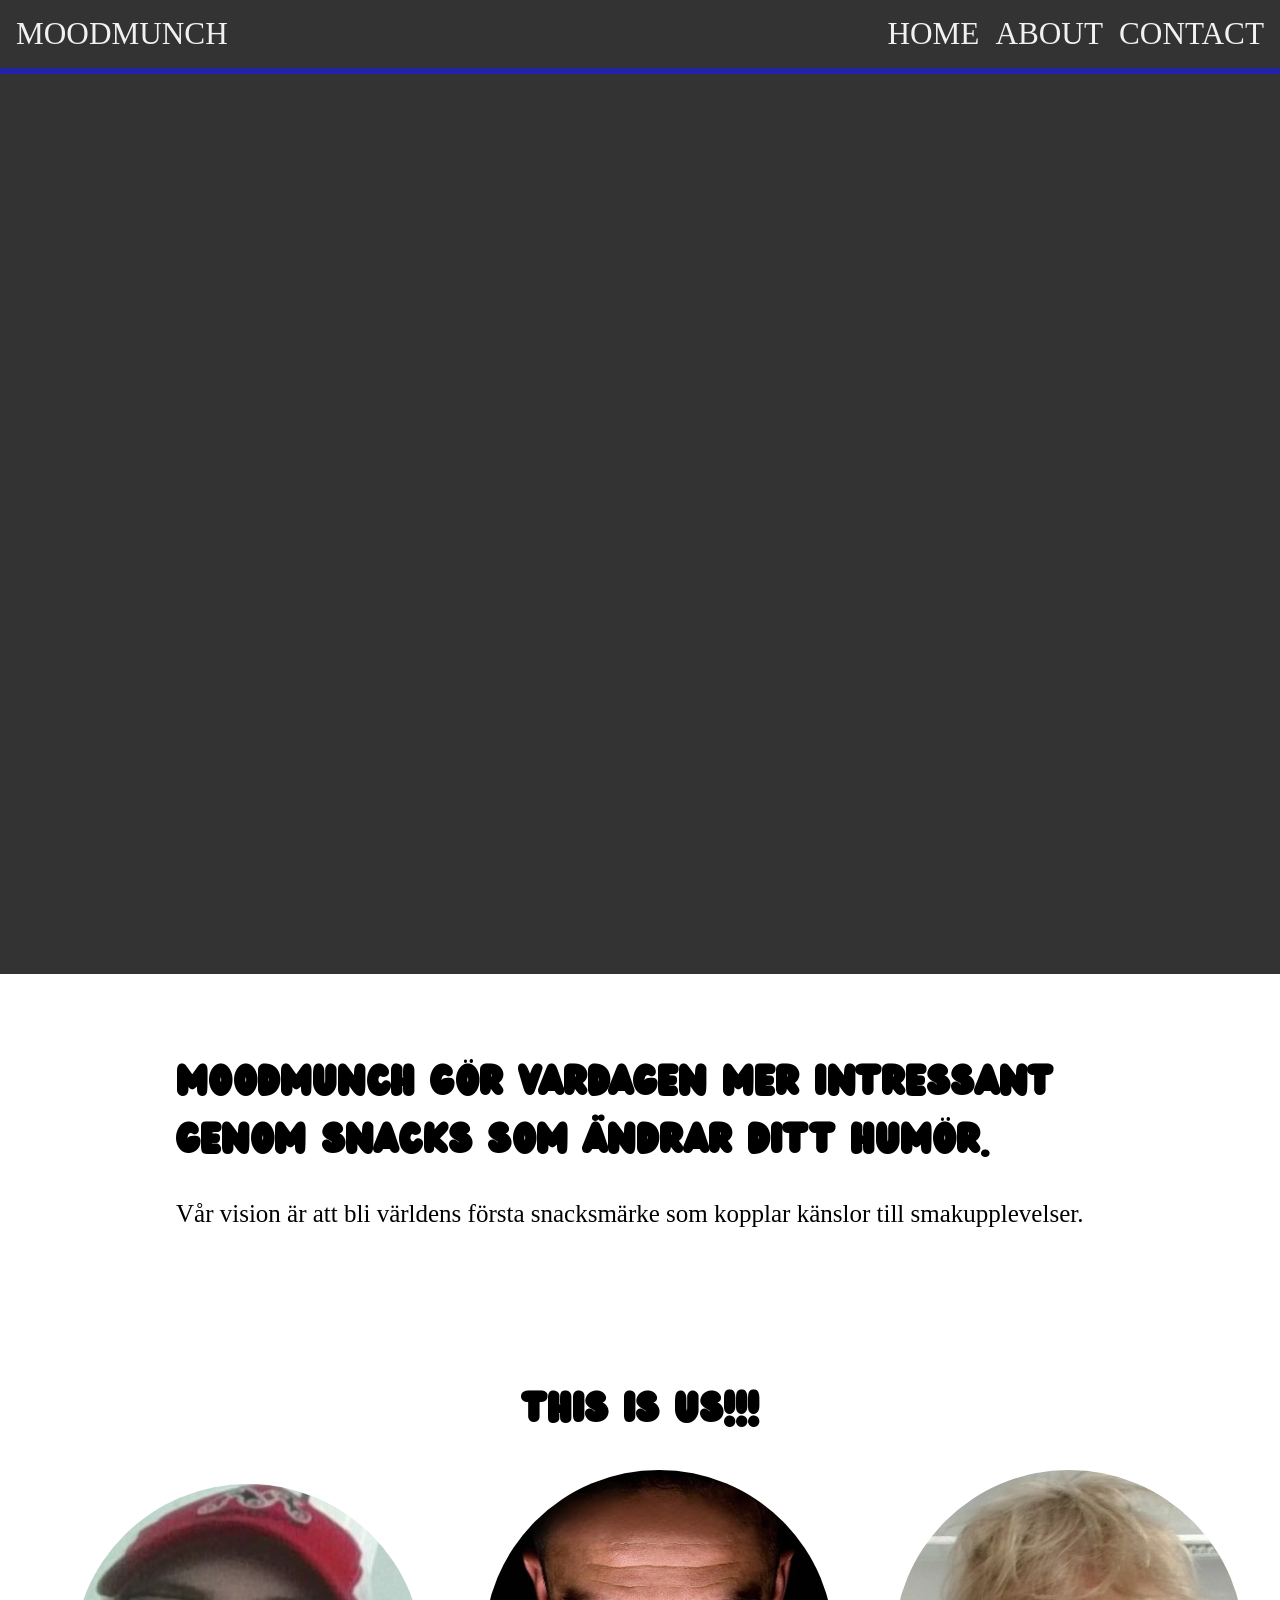
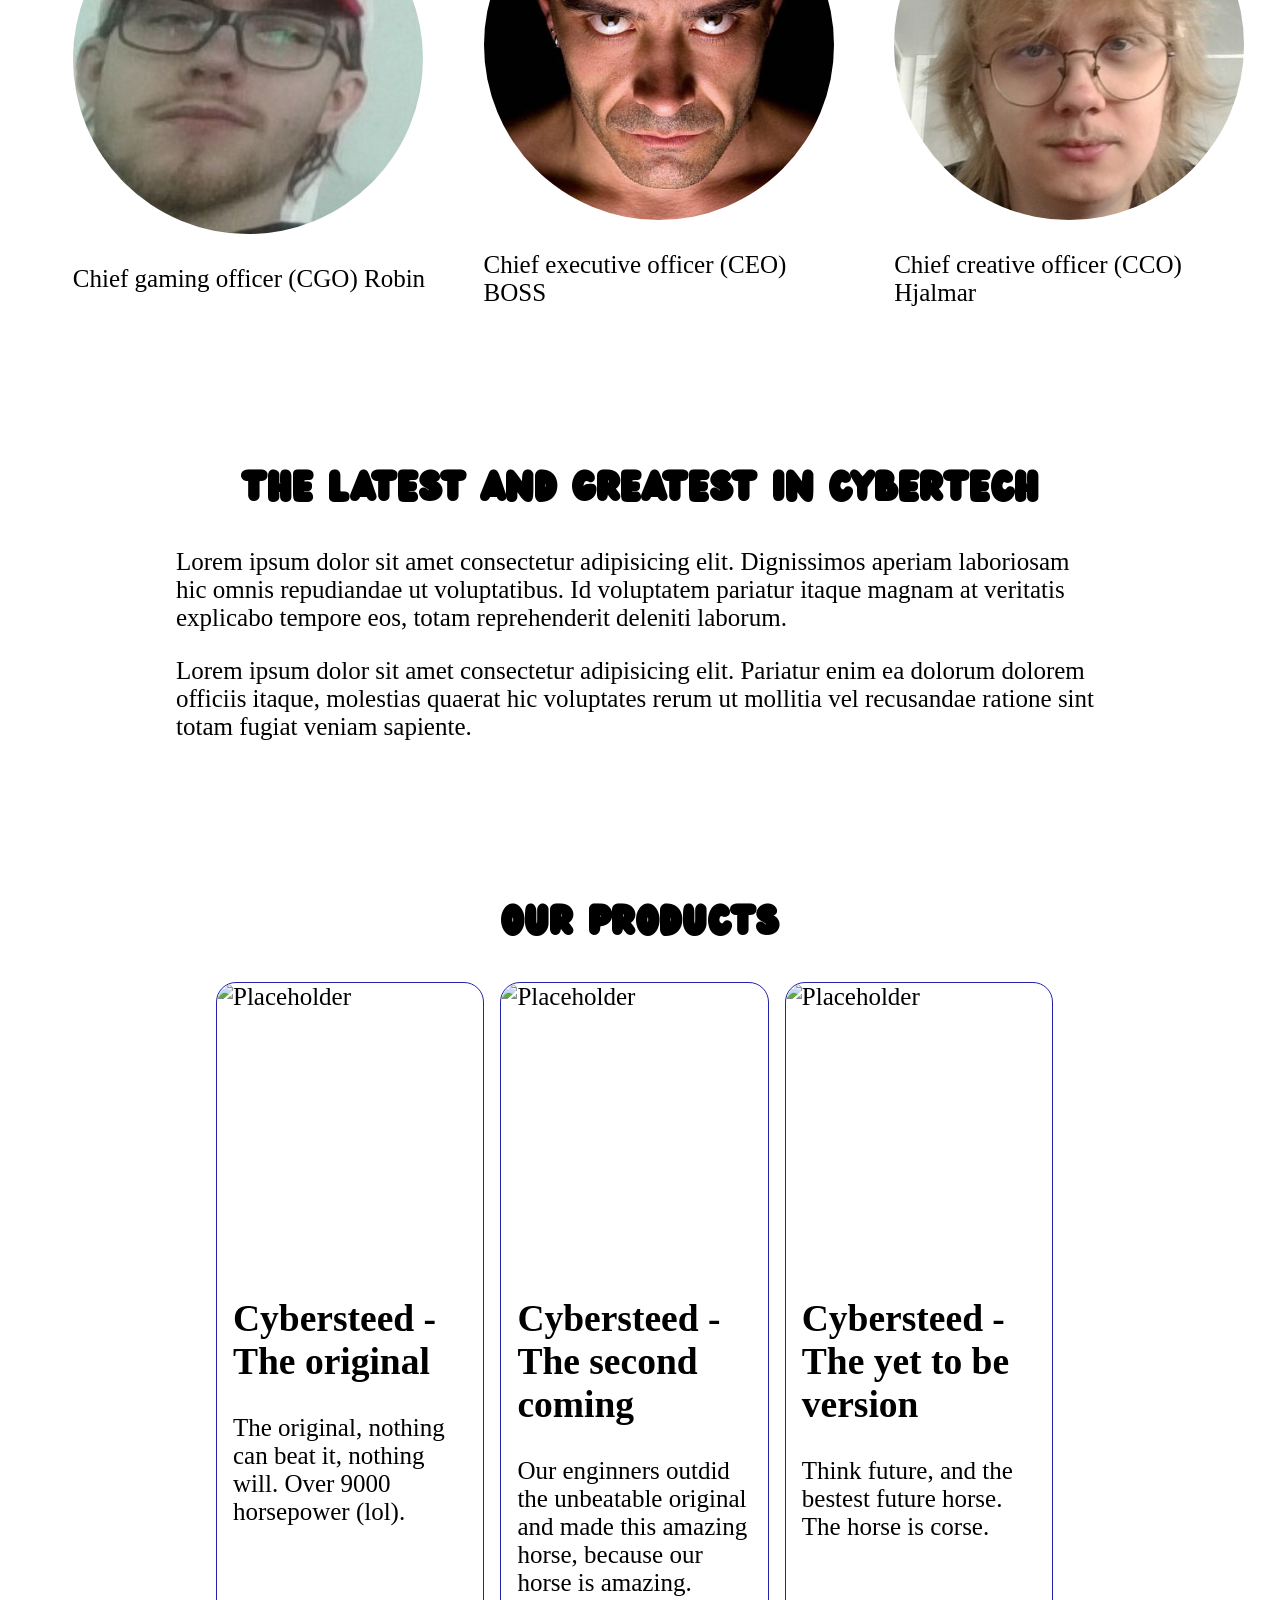
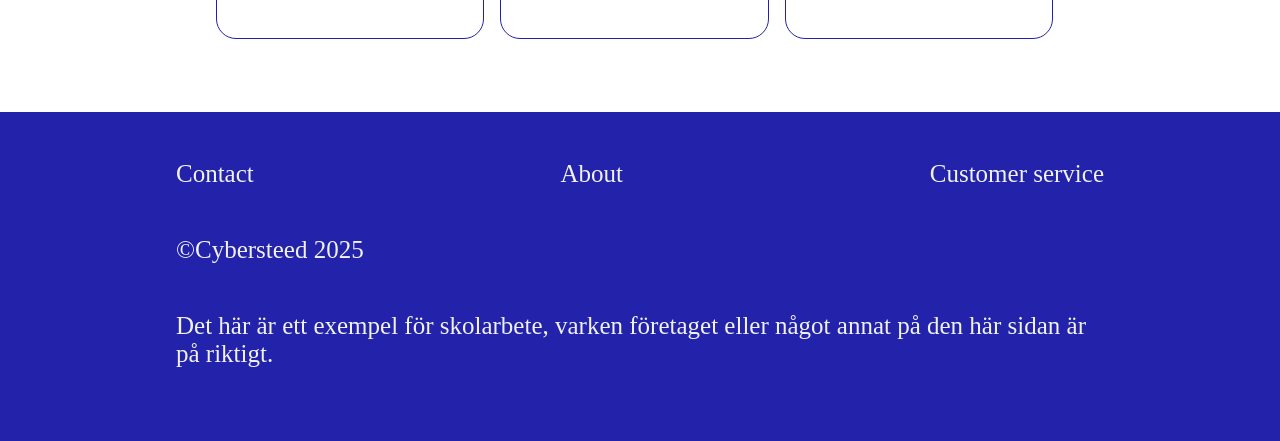
==== docs/index.html @ cdcc36e9 "dibbod" ====
<!DOCTYPE html>
<html lang="en">

<head>
  <meta charset="UTF-8">
  <meta name="viewport" content="width=device-width, initial-scale=1.0">
  <title>Home - Moodmunch</title>
  <link rel="stylesheet" href="style.css">
</head>

<body>
  <header class="site-head">
    <a href="#">Moodmunch</a>
    <nav class="nav">
      <ul class="nav-list">
        <li><a href="#">Home</a></li>
        <li><a href="#">About</a></li>
        <li><a href="#">Contact</a></li>
      </ul>
    </nav>
  </header>
  <!-- nästa lektion, skapa hero -->
  <main>
    <header class="hero">
      <video class="hero-image" src="Promovideo.mp4" autoplay muted loop>
    </header>
    <article class="container region">
      <h1>MoodMunch gör vardagen mer intressant genom snacks som ändrar ditt humör.</h1>
      <p>Vår vision är att bli världens första snacksmärke som kopplar känslor till smakupplevelser.</p>
    </article>
    <!-- testimonials section -->
    <article class="testimonials region container">
      <h1>This is us!!!</h1>
      <ul class="testimonials-list">
        <h1></h1>
        <li>
          <img src="woman.jpg" alt="Happy woman">
          <p>Chief gaming officer (CGO) Robin</p>
        </li>
        <li>
          <img src="horse.jpg" alt="Boss horse">  
          <p>Chief executive officer (CEO) BOSS</p>
        </li>
        <li>
          <img src="dude.jpg" alt="Wee dude">
          <p>Chief creative officer (CCO) Hjalmar</p>
        </li>
      </ul>
    </article>
    <article class="container region">
      <h1>The latest and greatest in Cybertech</h1>
      <p>Lorem ipsum dolor sit amet consectetur adipisicing elit. Dignissimos aperiam laboriosam hic omnis repudiandae ut voluptatibus. Id voluptatem pariatur itaque magnam at veritatis explicabo tempore eos, totam reprehenderit deleniti laborum.</p>
      <p>Lorem ipsum dolor sit amet consectetur adipisicing elit. Pariatur enim ea dolorum dolorem officiis itaque, molestias quaerat hic voluptates rerum ut mollitia vel recusandae ratione sint totam fugiat veniam sapiente.</p>
    </article>
    <article class="container region">
      <h1>Our products</h1>
      <ul class="card-list">
        <li class="card">
          <img src="https://picsum.photos/300/600" alt="Placeholder">
            <div class="card-content">
              <h2>Cybersteed - The original</h2>
              <p>The original, nothing can beat it, nothing will. Over 9000 horsepower (lol).</p>
            </div>
        </li>
        <li class="card">
          <img src="https://picsum.photos/500/300" alt="Placeholder">
            <div class="card-content">
              <h2>Cybersteed - The second coming</h2>
              <p>Our enginners outdid the unbeatable original and made this amazing horse, because our horse is amazing.</p>
            </div>
        </li>
        <li class="card">
          <img src="https://picsum.photos/400" alt="Placeholder">
            <div class="card-content">
              <h2>Cybersteed - The yet to be version</h2>
              <p>Think future, and the bestest future horse. The horse is corse.</p>
            </div>
        </li>
      </ul>
    </article>
  </main>
  <footer class="site-foot region">
    <div class="container">
      <ul>
        <li>Contact</li>
        <li>About</li>
        <li>Customer service</li>
      </ul>
      <p>&copy;Cybersteed 2025</p>
      <p>Det här är ett exempel för skolarbete, varken företaget eller något annat på den här sidan är på riktigt.</p>
    </div>
  </footer>
</body>

</html>
---- docs/style.css ----
@font-face {
  font-family: 'Wedges';
  src: url('Wedges.ttf') format('truetype');
  font-weight: normal;
  font-style: normal;
}


:root {
  --container-width: 58rem;
  --step-1: clamp(1.35rem, 1.2761rem + 0.3696vw, 1.5625rem);
  --step-2: clamp(1.62rem, 1.5041rem + 0.5793vw, 1.9531rem);
  --step-4: clamp(2.3328rem, 2.0827rem + 1.2504vw, 3.0518rem);
  --step-5: clamp(2.7994rem, 2.4462rem + 1.7658vw, 3.8147rem);
  --step-7: clamp(4.0311rem, 3.36rem + 3.3555vw, 5.9605rem);

  --color-dark: #333;
  --color-light: #f1f1f1;
  --color-primary: hsl(240, 67%, 40%);
  --color-secondary: hsl(281, 76%, 58%);
}

/* reset */

html,
body {
  margin: 0;
}
h1 {
  font-family: 'wedges';
  display: flex;
  justify-content: center;
  align-items: center;
}
body{
  font-size: var(--step-1);
}

img {
  max-width: 100%;
}

/* header */

.site-head {
  display: flex;
  flex-wrap: wrap;
  justify-content: space-between;
  align-items: center;

  font-size: var(--step-2);
  text-transform: uppercase;


  color: var(--color-light);
  background-color: var(--color-dark);
  border-bottom: 6px solid var(--color-primary);

  padding: 1rem;
}
.site-head a {
  color: inherit;
  text-decoration: none;
}
.site-head a:hover {
  color: var(--color-secondary);
  text-decoration: underline;
}
.nav-list {
  list-style: none;
  display: flex;
  gap: 1rem;

  padding: 0;
  margin: 0;
}

/* hero */

.hero {
  display: block;
  height: 100vh;
  background-color: var(--color-dark);
  color: var(--color-light);
}
.hero > * {
  height: 100%;
  width: 100%;
}
.hero-content h1 {
  font-size: var(--step-7);
  font-weight: 300;
  text-transform: uppercase;
  color: var(--color-secondary);
}
.hero-content h2 {
  font-size: var(--step-4);
}

.hero-image {
  height: 100%;
  width: 100%;
  object-fit: cover;
  object-position: center;
  display: block;
}

/* main content */
.container {
  width: min(100vw - 3rem, var(--container-width));
  margin-inline: auto;
}
.region {
  padding-top: 3rem;
  padding-bottom: 3rem;
}

/* testimonials */
.testimonials {
  --container-width: 80rem;
}

.testimonials-list {
  display: flex;
  justify-content: center;
  align-items: center;
  list-style: none;
  display: flex;
  flex-wrap: wrap;
  gap: var(--step-4);
  margin: 0;
  padding: 0;
}

.testimonials-list li {
  flex: 1 1 15rem;
  justify-content: center;
}

.testimonials img {
  border-radius: 100%;
  aspect-ratio: 1;
  min-width: 350px;
  max-width: 350px;
}

/* footer */

.site-foot {
  color: var(--color-light);
  background-color: var(--color-primary);
}

.site-foot ul {
  display: flex;
  justify-content: space-between;
  gap: 1rem;
  list-style: none;
  padding: 0;
  margin: 0;
}

.site-foot p {
  margin-top: 3rem;
}

/* cards från genomgången */

.card-list {
  display: flex;
  flex-wrap: wrap;
  gap: 1rem;
}

.card {
  border: 1px solid var(--color-primary);
  border-radius: 20px;

  max-width: 30%;

  display: flex;
  flex-direction: column;

  img {
    max-width: 100%;
    aspect-ratio: 1;
    object-fit: cover;
    object-position: center;

    border-top-left-radius: 20px;
    border-top-right-radius: 20px;
  }
}

.card-content {
  padding: 1rem;
}
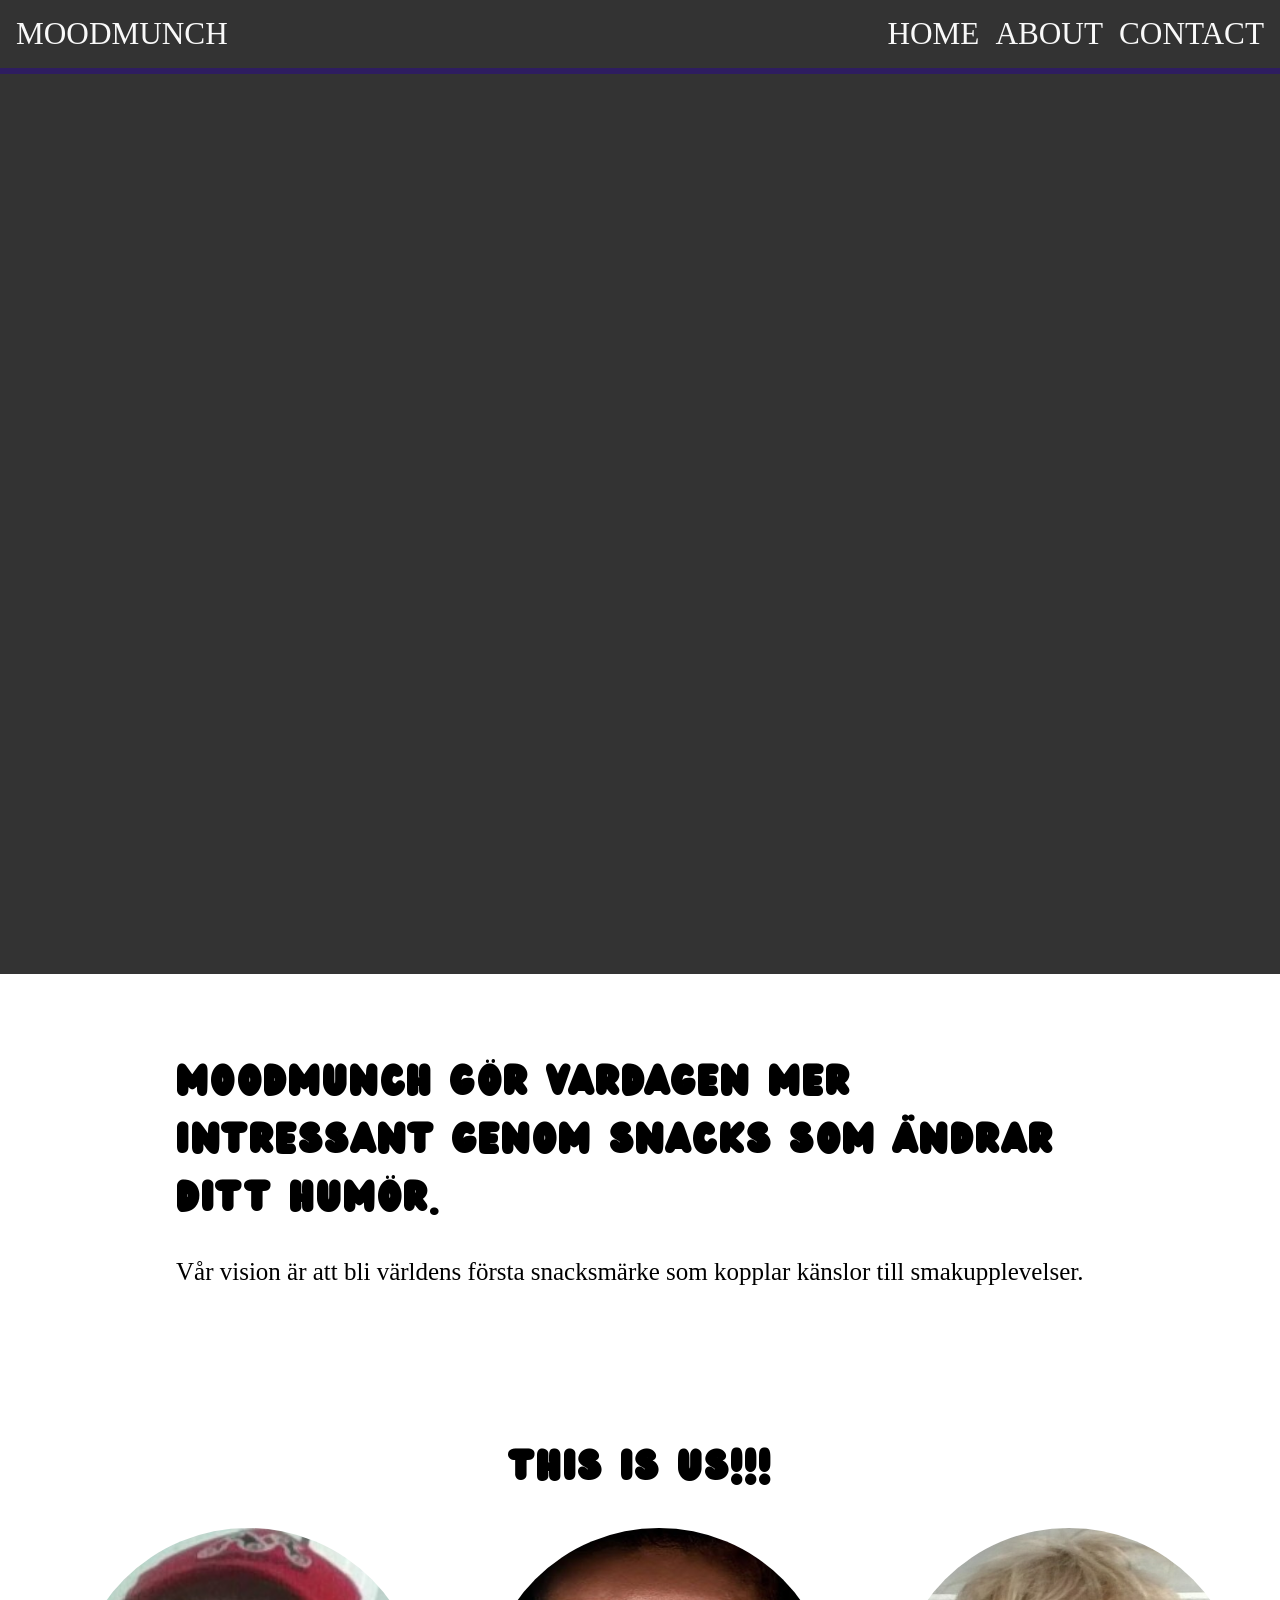
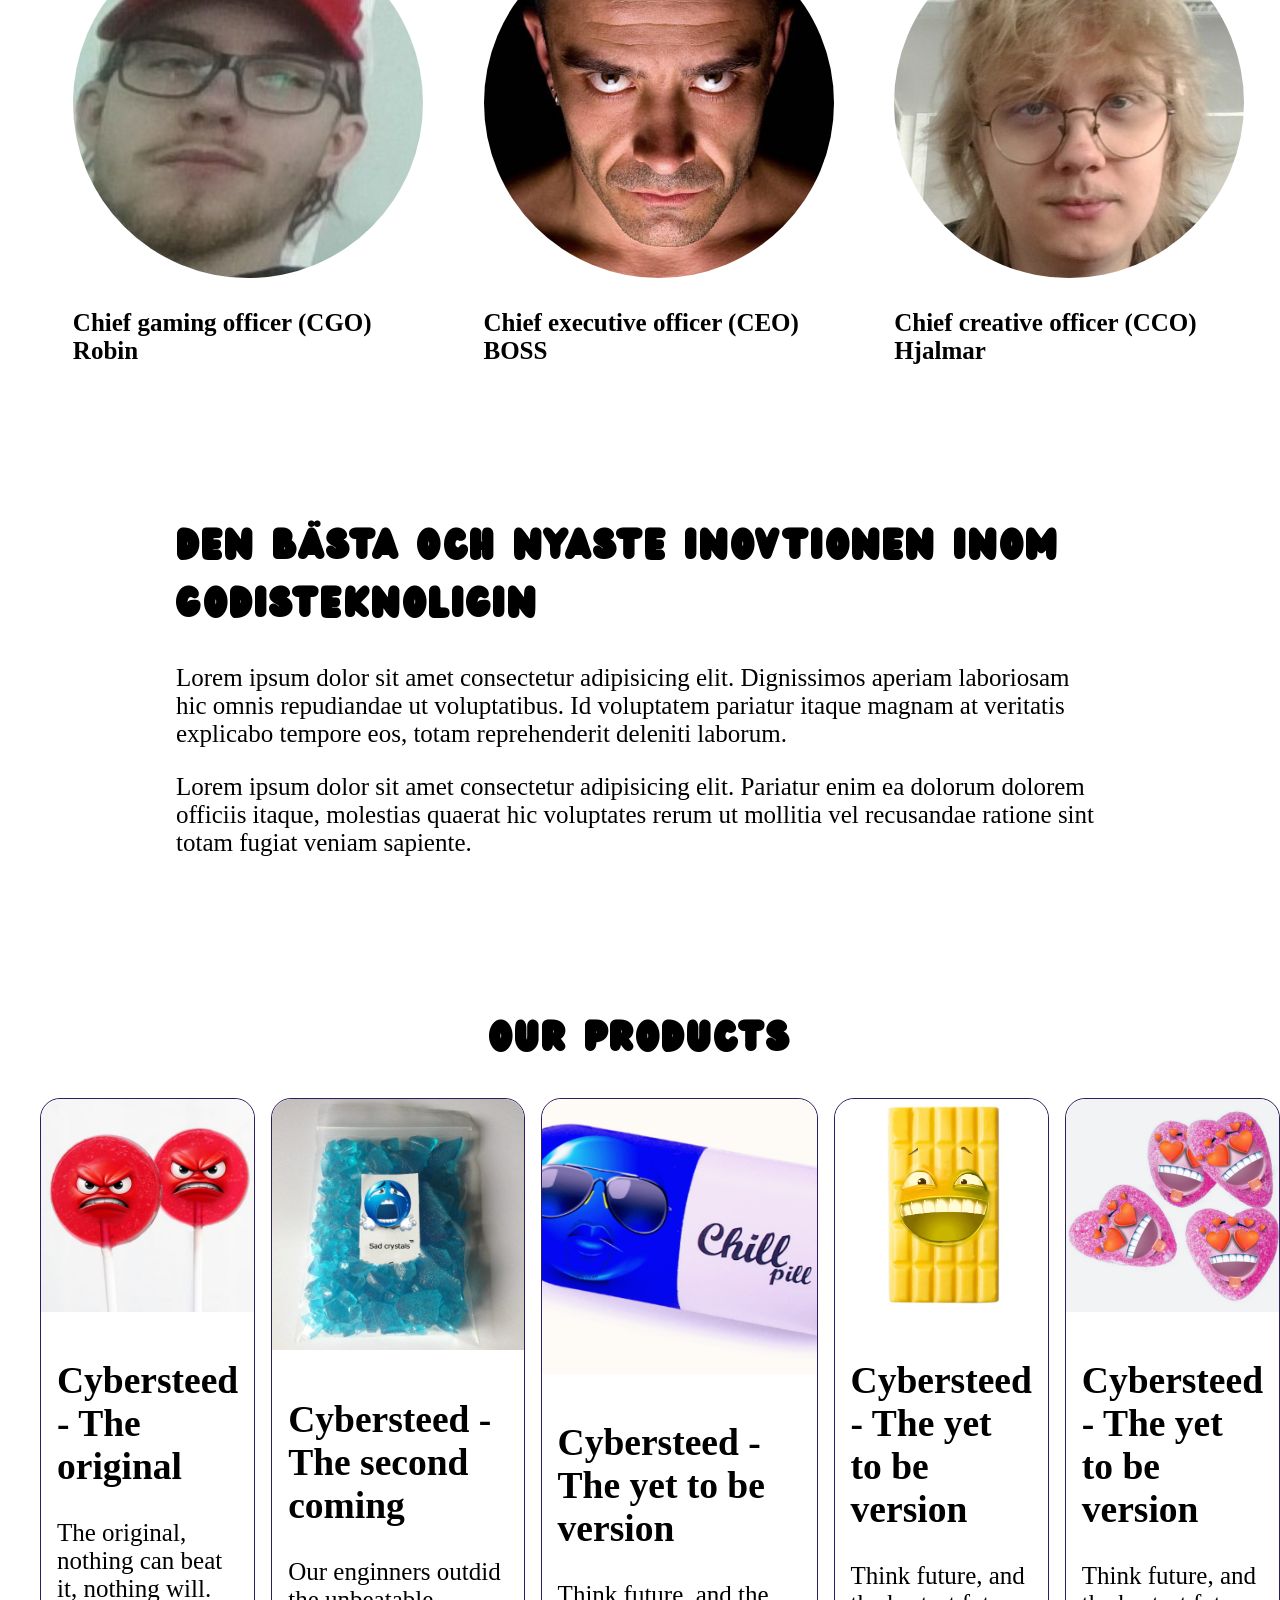
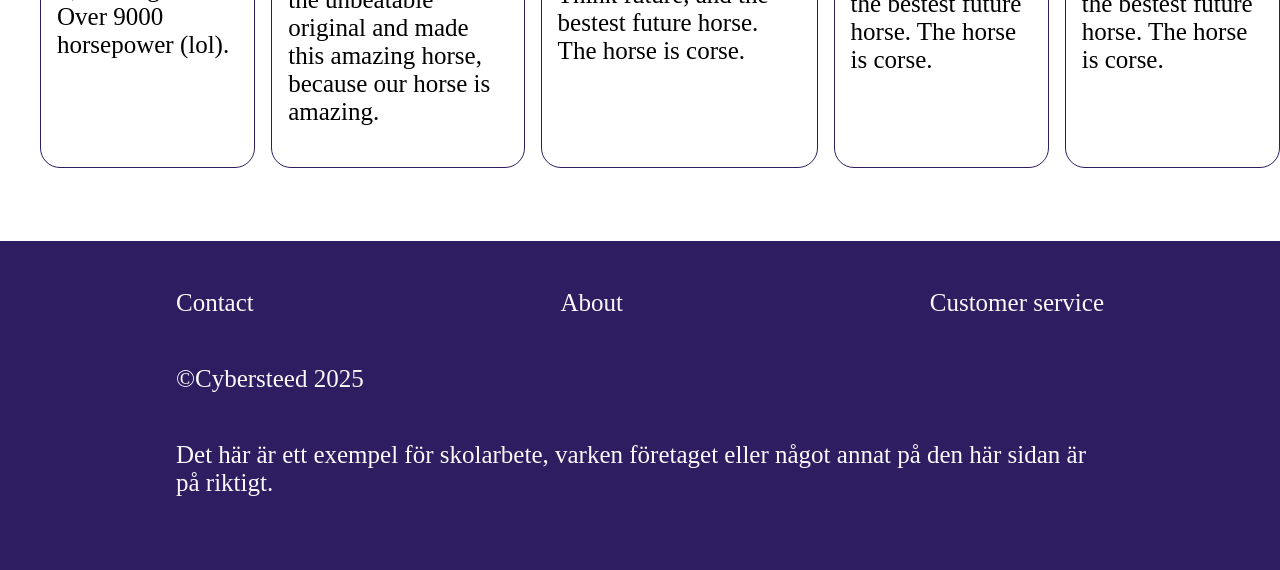
==== commit f644dbb5: "commit67" ====
--- a/docs/index.html
+++ b/docs/index.html
@@ -1,5 +1,5 @@
 <!DOCTYPE html>
-<html lang="en">
+<html lang="sv">
 
 <head>
   <meta charset="UTF-8">
@@ -35,42 +35,58 @@
         <h1></h1>
         <li>
           <img src="woman.jpg" alt="Happy woman">
-          <p>Chief gaming officer (CGO) Robin</p>
+          <p><strong>Chief gaming officer (CGO) Robin</strong></p>
         </li>
         <li>
           <img src="horse.jpg" alt="Boss horse">  
-          <p>Chief executive officer (CEO) BOSS</p>
+          <p><strong>Chief executive officer (CEO) BOSS</strong></p>
         </li>
         <li>
           <img src="dude.jpg" alt="Wee dude">
-          <p>Chief creative officer (CCO) Hjalmar</p>
+          <p><strong>Chief creative officer (CCO) Hjalmar</strong></p>
         </li>
       </ul>
     </article>
     <article class="container region">
-      <h1>The latest and greatest in Cybertech</h1>
+      <h1>Den bästa och nyaste inovtionen inom godisteknoligin</h1>
       <p>Lorem ipsum dolor sit amet consectetur adipisicing elit. Dignissimos aperiam laboriosam hic omnis repudiandae ut voluptatibus. Id voluptatem pariatur itaque magnam at veritatis explicabo tempore eos, totam reprehenderit deleniti laborum.</p>
       <p>Lorem ipsum dolor sit amet consectetur adipisicing elit. Pariatur enim ea dolorum dolorem officiis itaque, molestias quaerat hic voluptates rerum ut mollitia vel recusandae ratione sint totam fugiat veniam sapiente.</p>
     </article>
-    <article class="container region">
+    <article class="region">
       <h1>Our products</h1>
       <ul class="card-list">
         <li class="card">
-          <img src="https://picsum.photos/300/600" alt="Placeholder">
+          <img src="ragerefuel.jpg" alt="Placeholder">
             <div class="card-content">
               <h2>Cybersteed - The original</h2>
               <p>The original, nothing can beat it, nothing will. Over 9000 horsepower (lol).</p>
             </div>
         </li>
         <li class="card">
-          <img src="https://picsum.photos/500/300" alt="Placeholder">
+          <img src="sadcrystals.png" alt="Placeholder">
             <div class="card-content">
               <h2>Cybersteed - The second coming</h2>
               <p>Our enginners outdid the unbeatable original and made this amazing horse, because our horse is amazing.</p>
             </div>
         </li>
         <li class="card">
-          <img src="https://picsum.photos/400" alt="Placeholder">
+          <img src="chillpill.png" alt="Placeholder">
+            <div class="card-content">
+              <h2>Cybersteed - The yet to be version</h2>
+              <p>Think future, and the bestest future horse. The horse is corse.</p>
+            </div>
+        </li>
+        </li>
+        <li class="card">
+          <img src="happybar.jpg" alt="Placeholder">
+            <div class="card-content">
+              <h2>Cybersteed - The yet to be version</h2>
+              <p>Think future, and the bestest future horse. The horse is corse.</p>
+            </div>
+        </li>
+        </li>
+        <li class="card">
+          <img src="lovezilla.png" alt="Placeholder">
             <div class="card-content">
               <h2>Cybersteed - The yet to be version</h2>
               <p>Think future, and the bestest future horse. The horse is corse.</p>
--- a/docs/style.css
+++ b/docs/style.css
@@ -15,9 +15,9 @@
   --step-7: clamp(4.0311rem, 3.36rem + 3.3555vw, 5.9605rem);
 
   --color-dark: #333;
-  --color-light: #f1f1f1;
-  --color-primary: hsl(240, 67%, 40%);
-  --color-secondary: hsl(281, 76%, 58%);
+  --color-light: #f9f9f9;
+  --color-primary: #2E1D60;
+  --color-secondary: #EEC061;
 }
 
 /* reset */
@@ -31,6 +31,10 @@
   display: flex;
   justify-content: center;
   align-items: center;
+  letter-spacing: 2px;
+}
+p{
+font-family: Georgia;
 }
 body{
   font-size: var(--step-1);
@@ -168,7 +172,7 @@
 
 .card-list {
   display: flex;
-  flex-wrap: wrap;
+  flex-wrap: nowrap;
   gap: 1rem;
 }
 
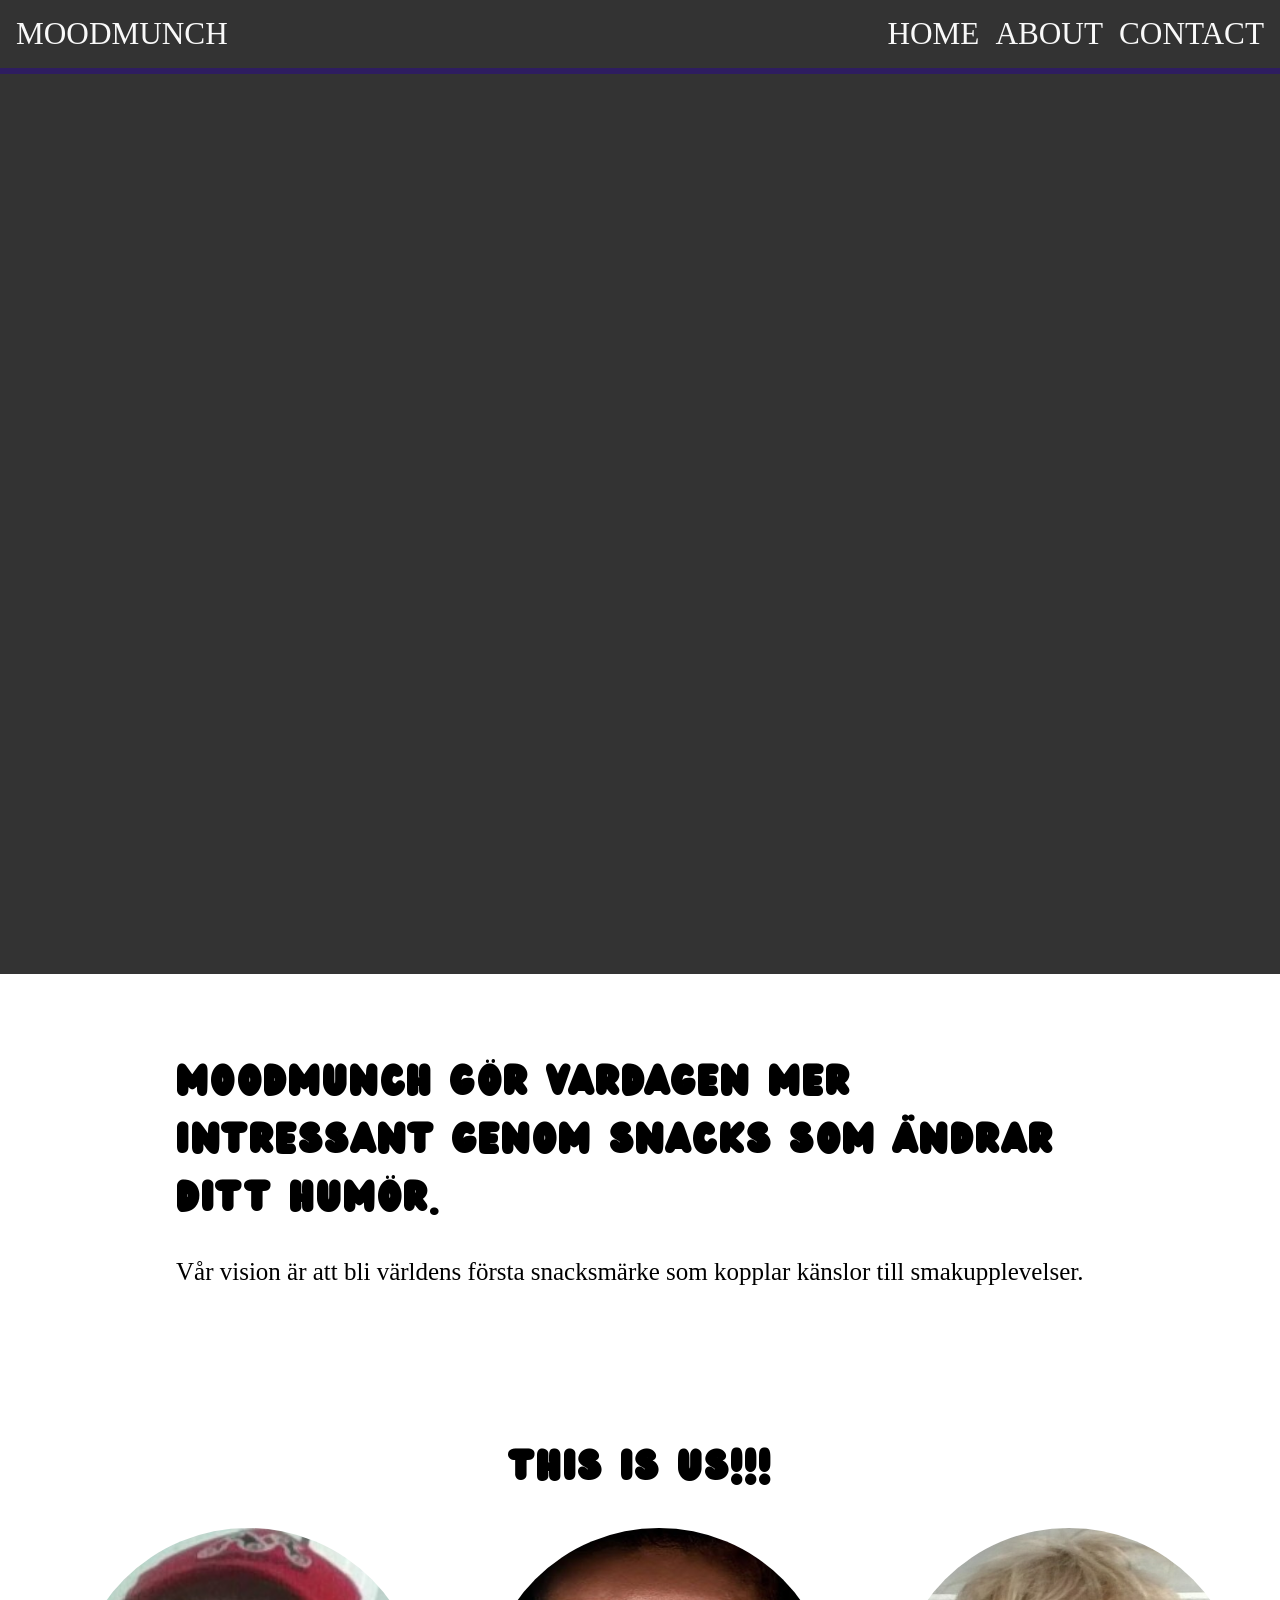
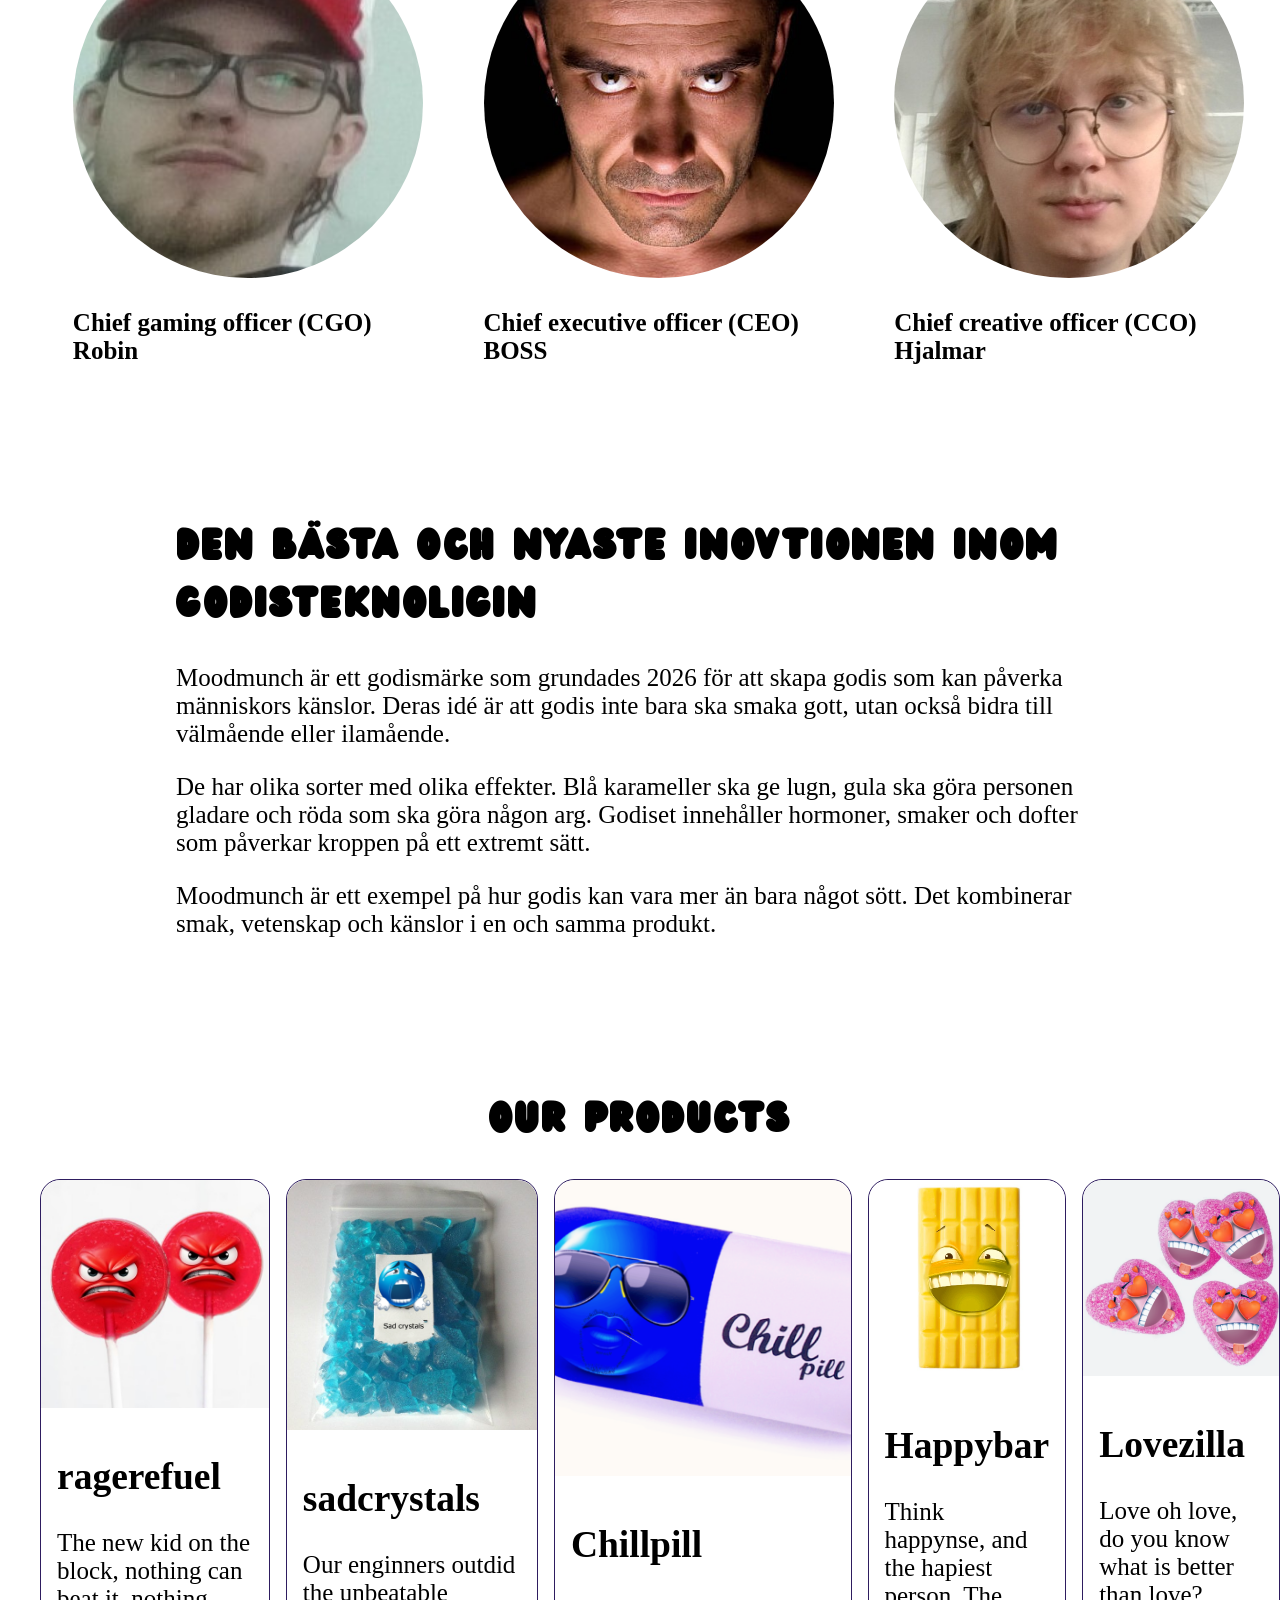
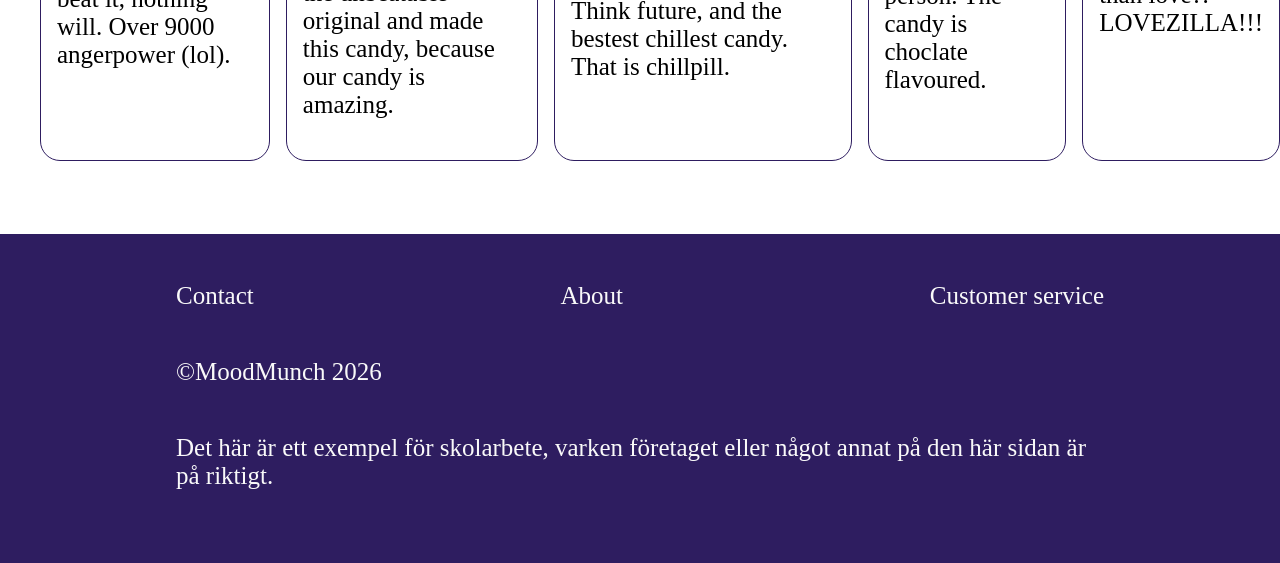
==== commit e7e046a8: "Moodmunch landing page" ====
--- a/docs/index.html
+++ b/docs/index.html
@@ -49,8 +49,9 @@
     </article>
     <article class="container region">
       <h1>Den bästa och nyaste inovtionen inom godisteknoligin</h1>
-      <p>Lorem ipsum dolor sit amet consectetur adipisicing elit. Dignissimos aperiam laboriosam hic omnis repudiandae ut voluptatibus. Id voluptatem pariatur itaque magnam at veritatis explicabo tempore eos, totam reprehenderit deleniti laborum.</p>
-      <p>Lorem ipsum dolor sit amet consectetur adipisicing elit. Pariatur enim ea dolorum dolorem officiis itaque, molestias quaerat hic voluptates rerum ut mollitia vel recusandae ratione sint totam fugiat veniam sapiente.</p>
+      <p>Moodmunch är ett godismärke som grundades 2026 för att skapa godis som kan påverka människors känslor. Deras idé är att godis inte bara ska smaka gott, utan också bidra till välmående eller ilamående.</p>
+      <p>De har olika sorter med olika effekter. Blå karameller ska ge lugn, gula ska göra personen gladare och röda som ska göra någon arg. Godiset innehåller hormoner, smaker och dofter som påverkar kroppen på ett extremt sätt.</p>
+      <p>Moodmunch är ett exempel på hur godis kan vara mer än bara något sött. Det kombinerar smak, vetenskap och känslor i en och samma produkt.</p>
     </article>
     <article class="region">
       <h1>Our products</h1>
@@ -58,38 +59,38 @@
         <li class="card">
           <img src="ragerefuel.jpg" alt="Placeholder">
             <div class="card-content">
-              <h2>Cybersteed - The original</h2>
-              <p>The original, nothing can beat it, nothing will. Over 9000 horsepower (lol).</p>
+              <h2>ragerefuel</h2>
+              <p>The new kid on the block, nothing can beat it, nothing will. Over 9000 angerpower (lol).</p>
             </div>
         </li>
         <li class="card">
           <img src="sadcrystals.png" alt="Placeholder">
             <div class="card-content">
-              <h2>Cybersteed - The second coming</h2>
-              <p>Our enginners outdid the unbeatable original and made this amazing horse, because our horse is amazing.</p>
+              <h2>sadcrystals</h2>
+              <p>Our enginners outdid the unbeatable original and made this candy, because our candy is amazing.</p>
             </div>
         </li>
         <li class="card">
           <img src="chillpill.png" alt="Placeholder">
             <div class="card-content">
-              <h2>Cybersteed - The yet to be version</h2>
-              <p>Think future, and the bestest future horse. The horse is corse.</p>
+              <h2>Chillpill</h2>
+              <p>Think future, and the bestest chillest candy. That is chillpill.</p>
             </div>
         </li>
         </li>
         <li class="card">
           <img src="happybar.jpg" alt="Placeholder">
             <div class="card-content">
-              <h2>Cybersteed - The yet to be version</h2>
-              <p>Think future, and the bestest future horse. The horse is corse.</p>
+              <h2>Happybar</h2>
+              <p>Think happynse, and the hapiest person. The candy is choclate flavoured.</p>
             </div>
         </li>
         </li>
         <li class="card">
           <img src="lovezilla.png" alt="Placeholder">
             <div class="card-content">
-              <h2>Cybersteed - The yet to be version</h2>
-              <p>Think future, and the bestest future horse. The horse is corse.</p>
+              <h2>Lovezilla</h2>
+              <p>Love oh love, do you know what is better than love?. LOVEZILLA!!!</p>
             </div>
         </li>
       </ul>
@@ -102,7 +103,7 @@
         <li>About</li>
         <li>Customer service</li>
       </ul>
-      <p>&copy;Cybersteed 2025</p>
+      <p>&copy;MoodMunch 2026</p>
       <p>Det här är ett exempel för skolarbete, varken företaget eller något annat på den här sidan är på riktigt.</p>
     </div>
   </footer>
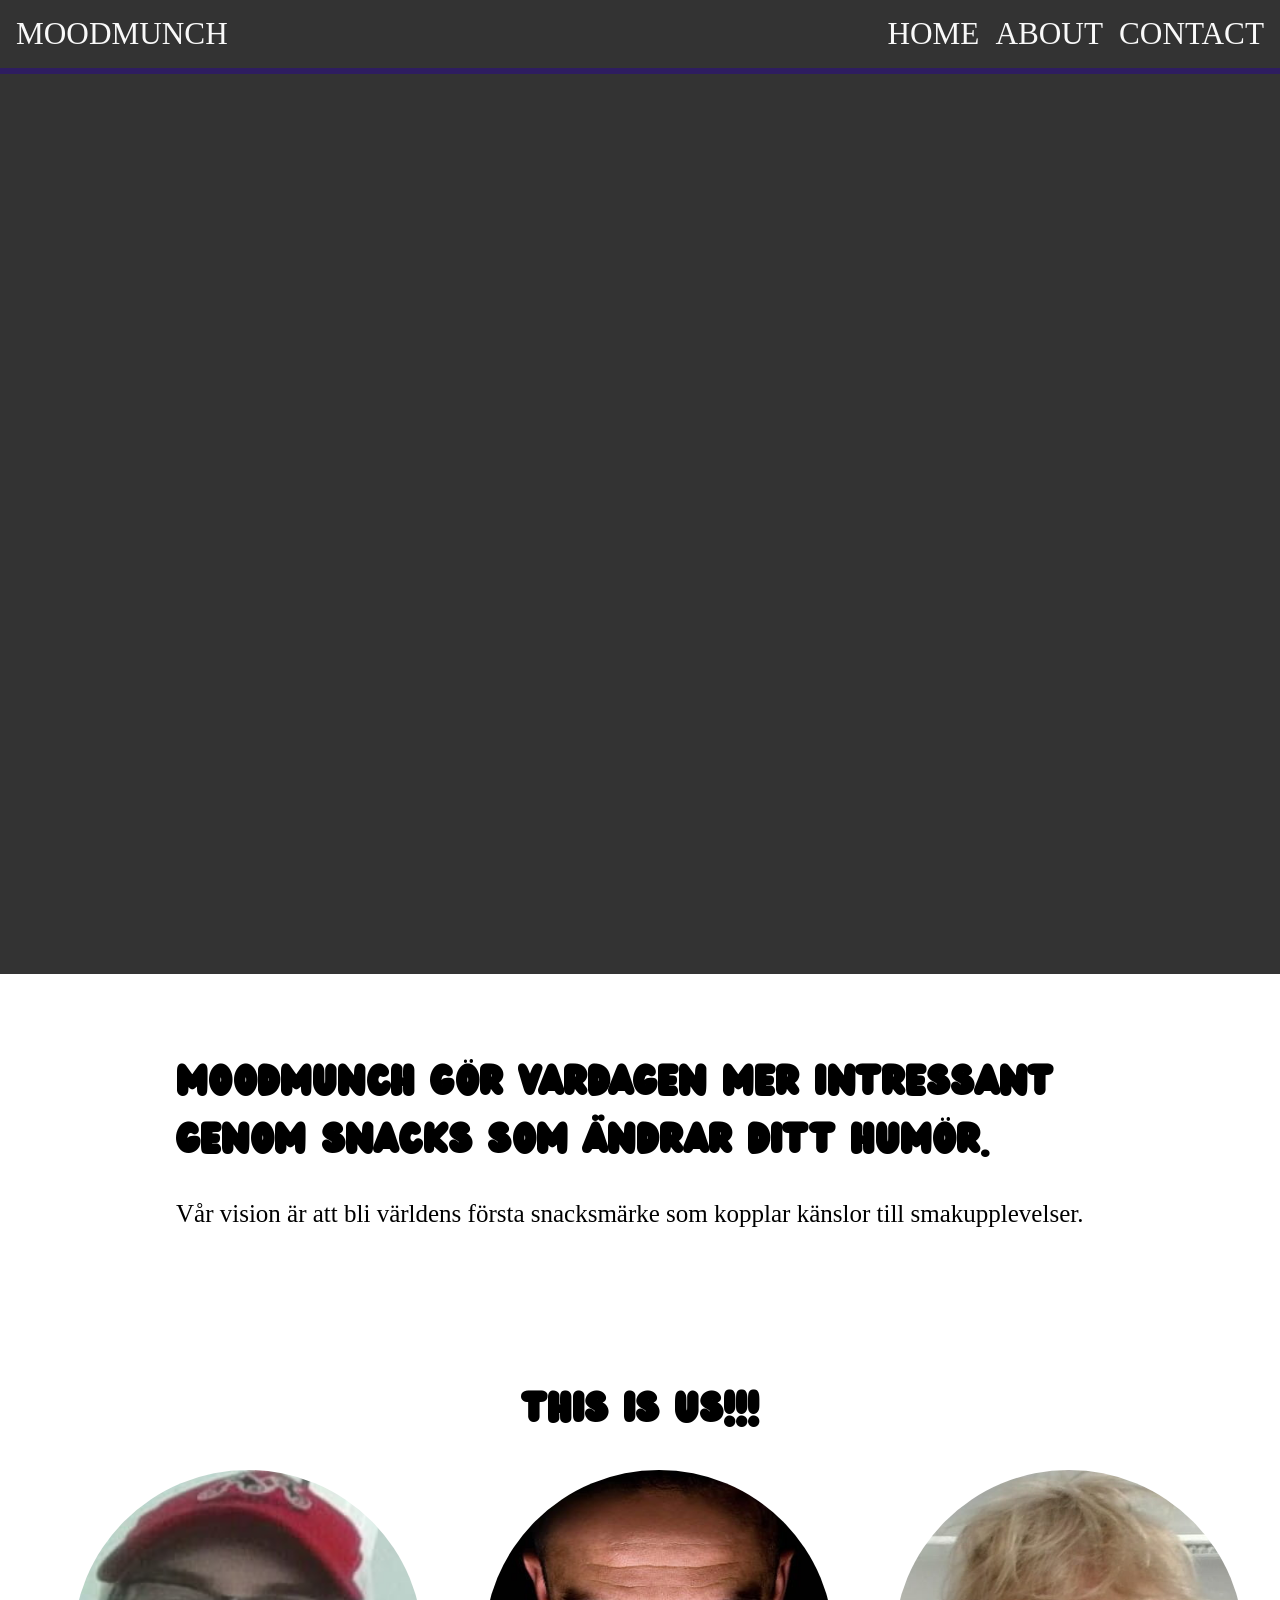
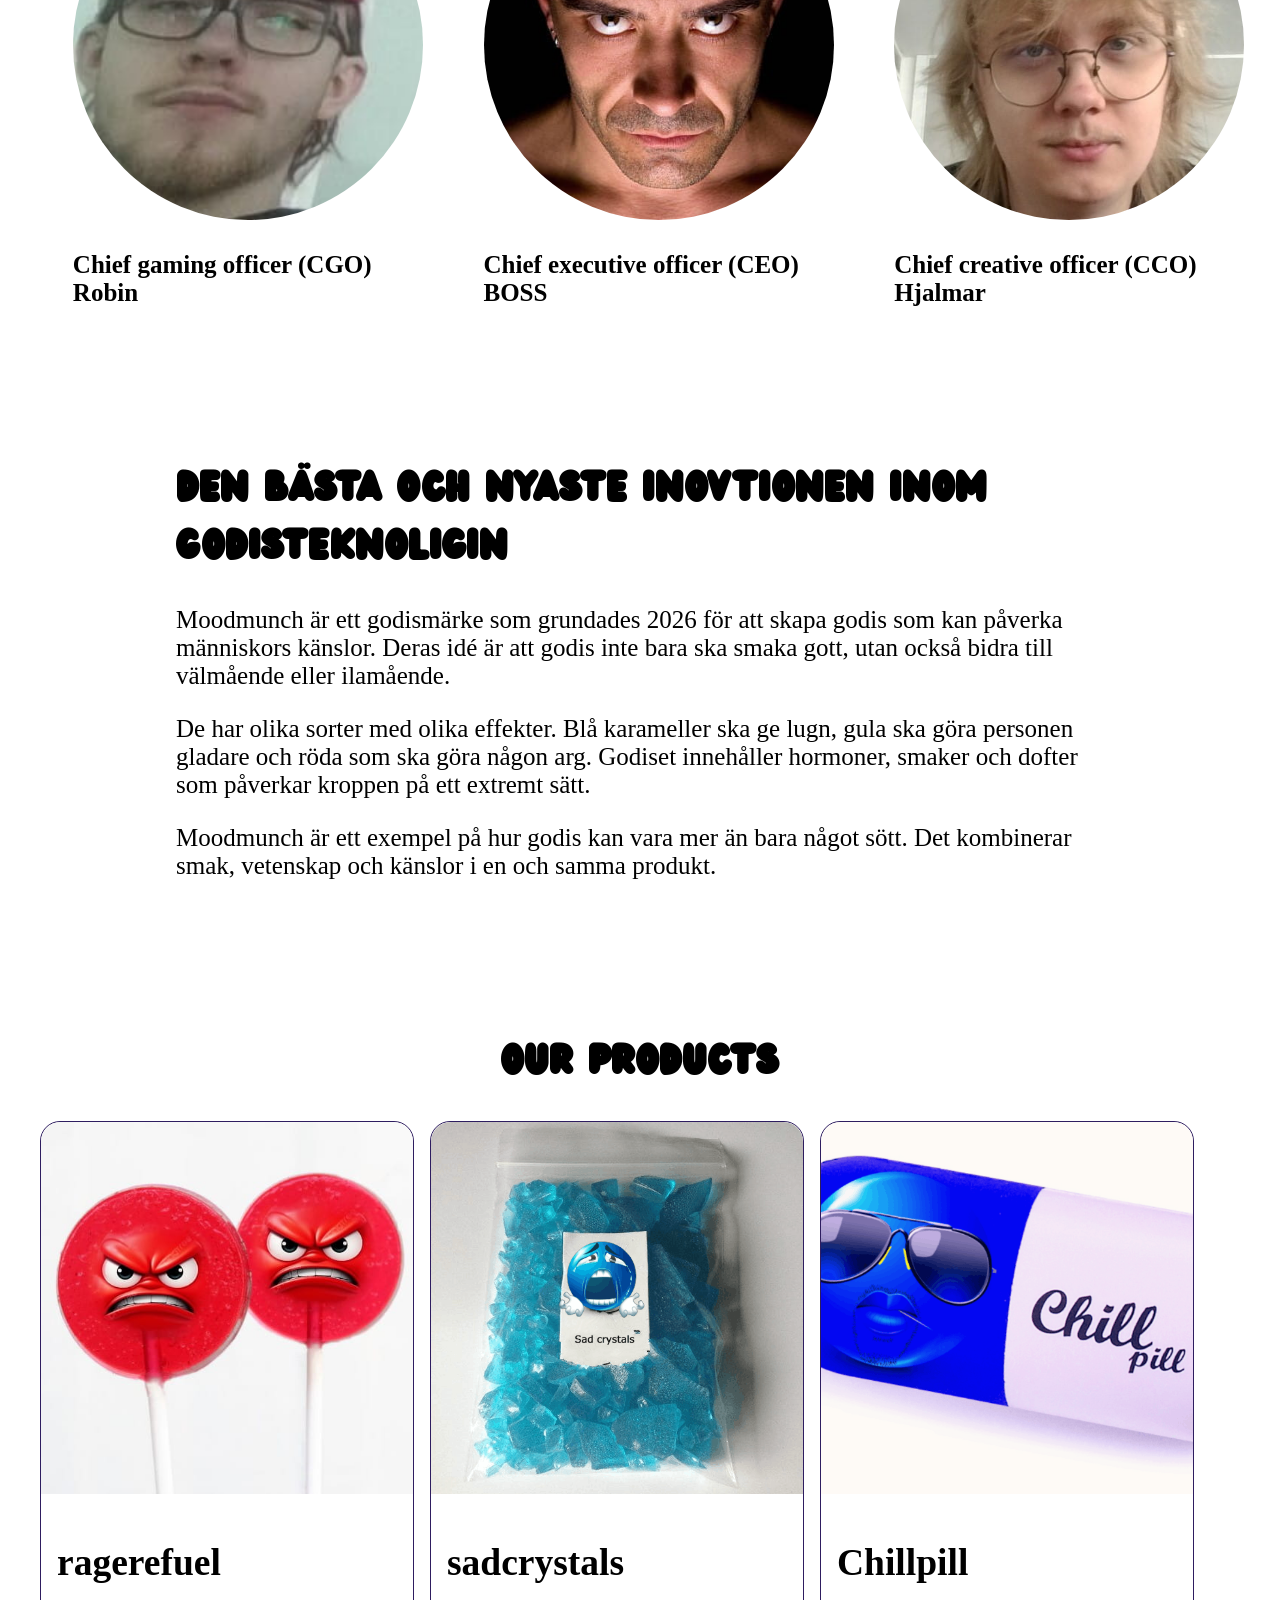
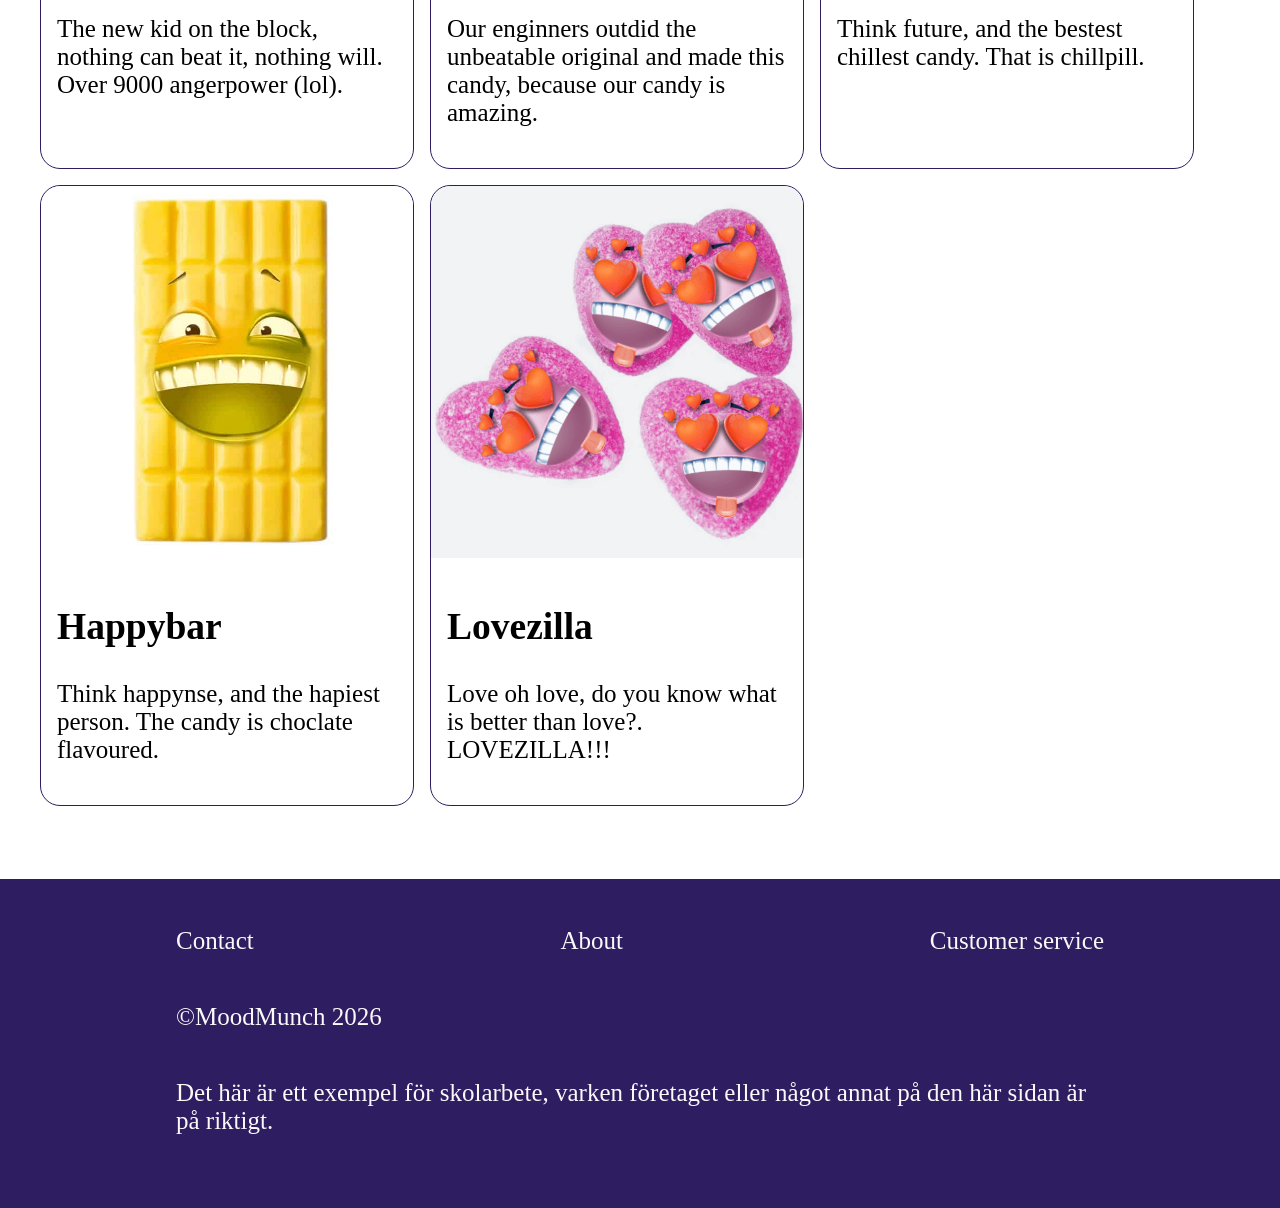
==== commit 76d945b0: "home" ====
--- a/docs/index.html
+++ b/docs/index.html
@@ -13,9 +13,9 @@
     <a href="#">Moodmunch</a>
     <nav class="nav">
       <ul class="nav-list">
-        <li><a href="#">Home</a></li>
-        <li><a href="#">About</a></li>
-        <li><a href="#">Contact</a></li>
+        <li><a href="index.html">Home</a></li>
+        <li><a href="horse.jpg">About</a></li>
+        <li><a href="contact.html">Contact</a></li>
       </ul>
     </nav>
   </header>
--- a/docs/style.css
+++ b/docs/style.css
@@ -31,10 +31,6 @@
   display: flex;
   justify-content: center;
   align-items: center;
-  letter-spacing: 2px;
-}
-p{
-font-family: Georgia;
 }
 body{
   font-size: var(--step-1);
@@ -172,7 +168,7 @@
 
 .card-list {
   display: flex;
-  flex-wrap: nowrap;
+  flex-wrap: wrap;
   gap: 1rem;
 }
 
@@ -198,4 +194,15 @@
 
 .card-content {
   padding: 1rem;
-}+}
+.kontakt {
+  max-width: 28rem;
+  margin: 2rem auto;
+  padding: 1rem 2rem;
+  background: var(--color-secondary);
+  color: var(--color-primary);
+  border: 5px solid rgba(0, 0, 0, 0.25);
+  border-radius: 1rem;
+  text-align: center;
+  list-style: none;
+}
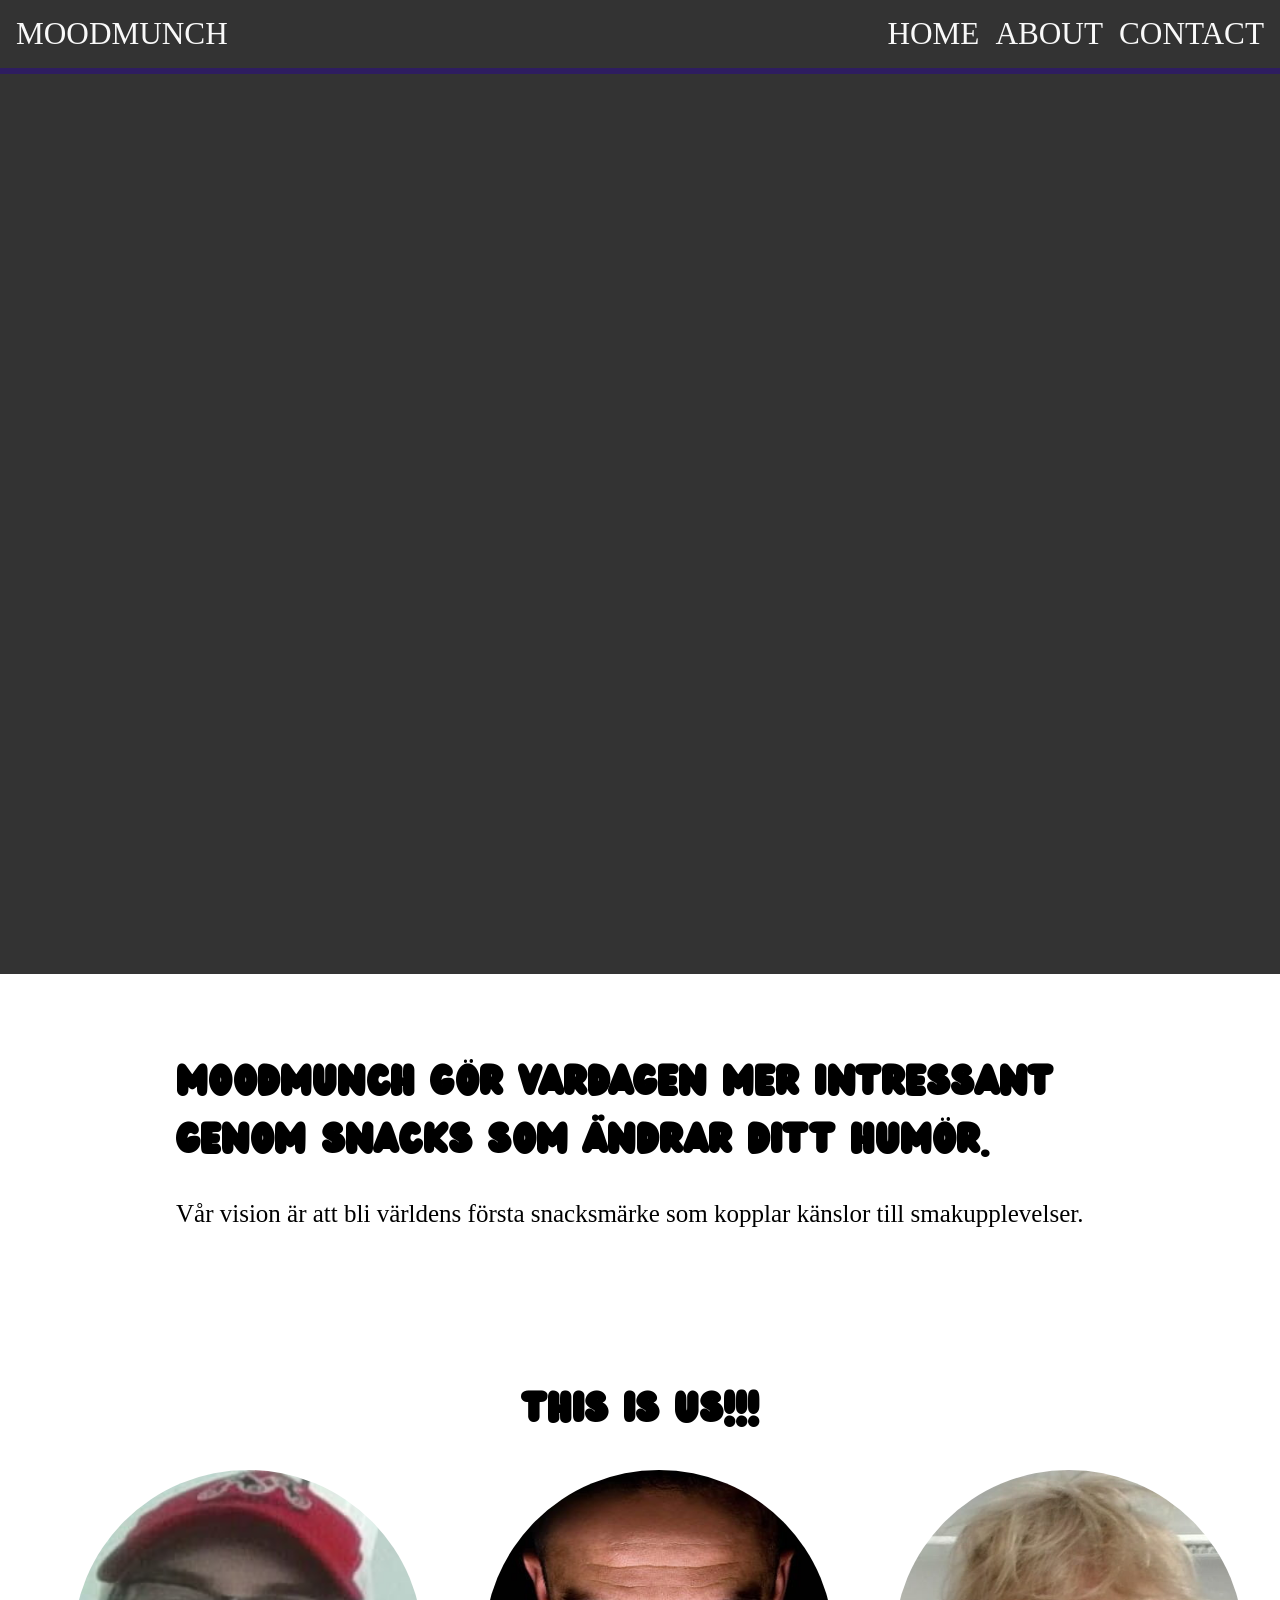
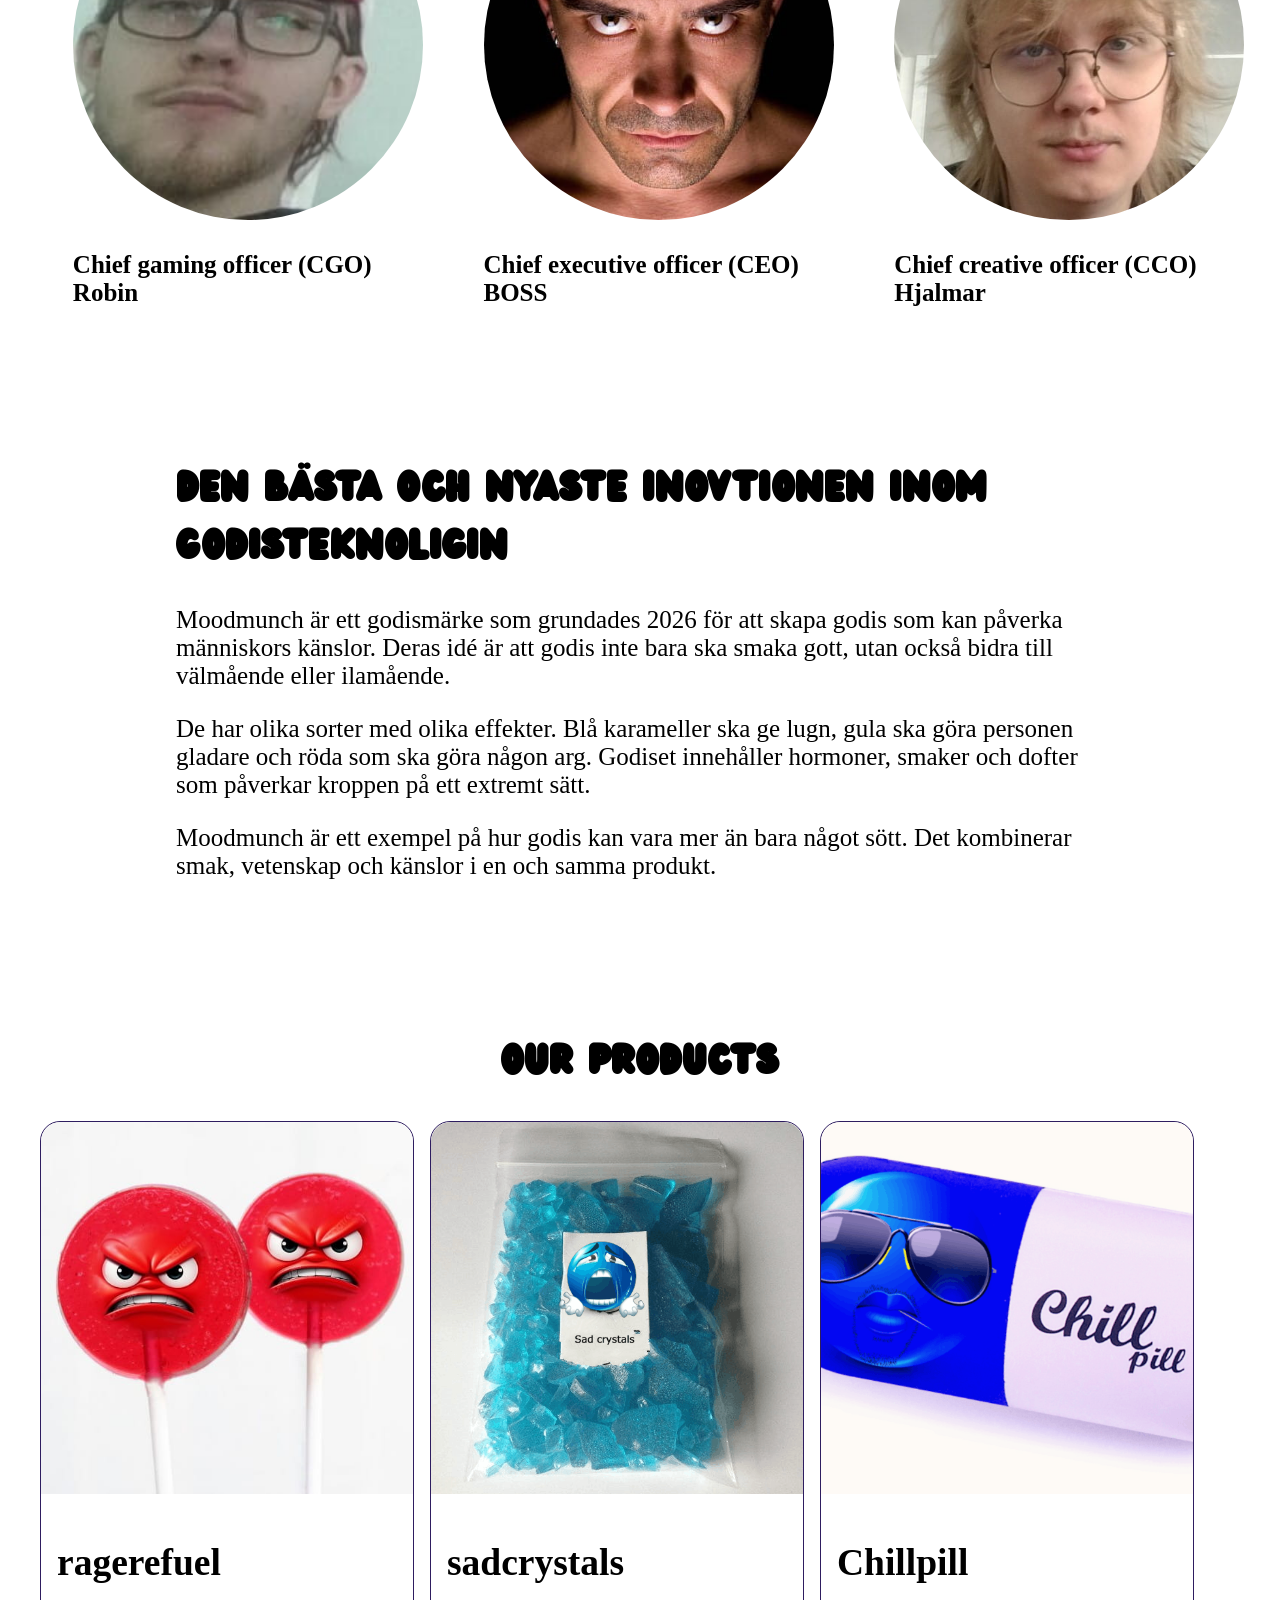
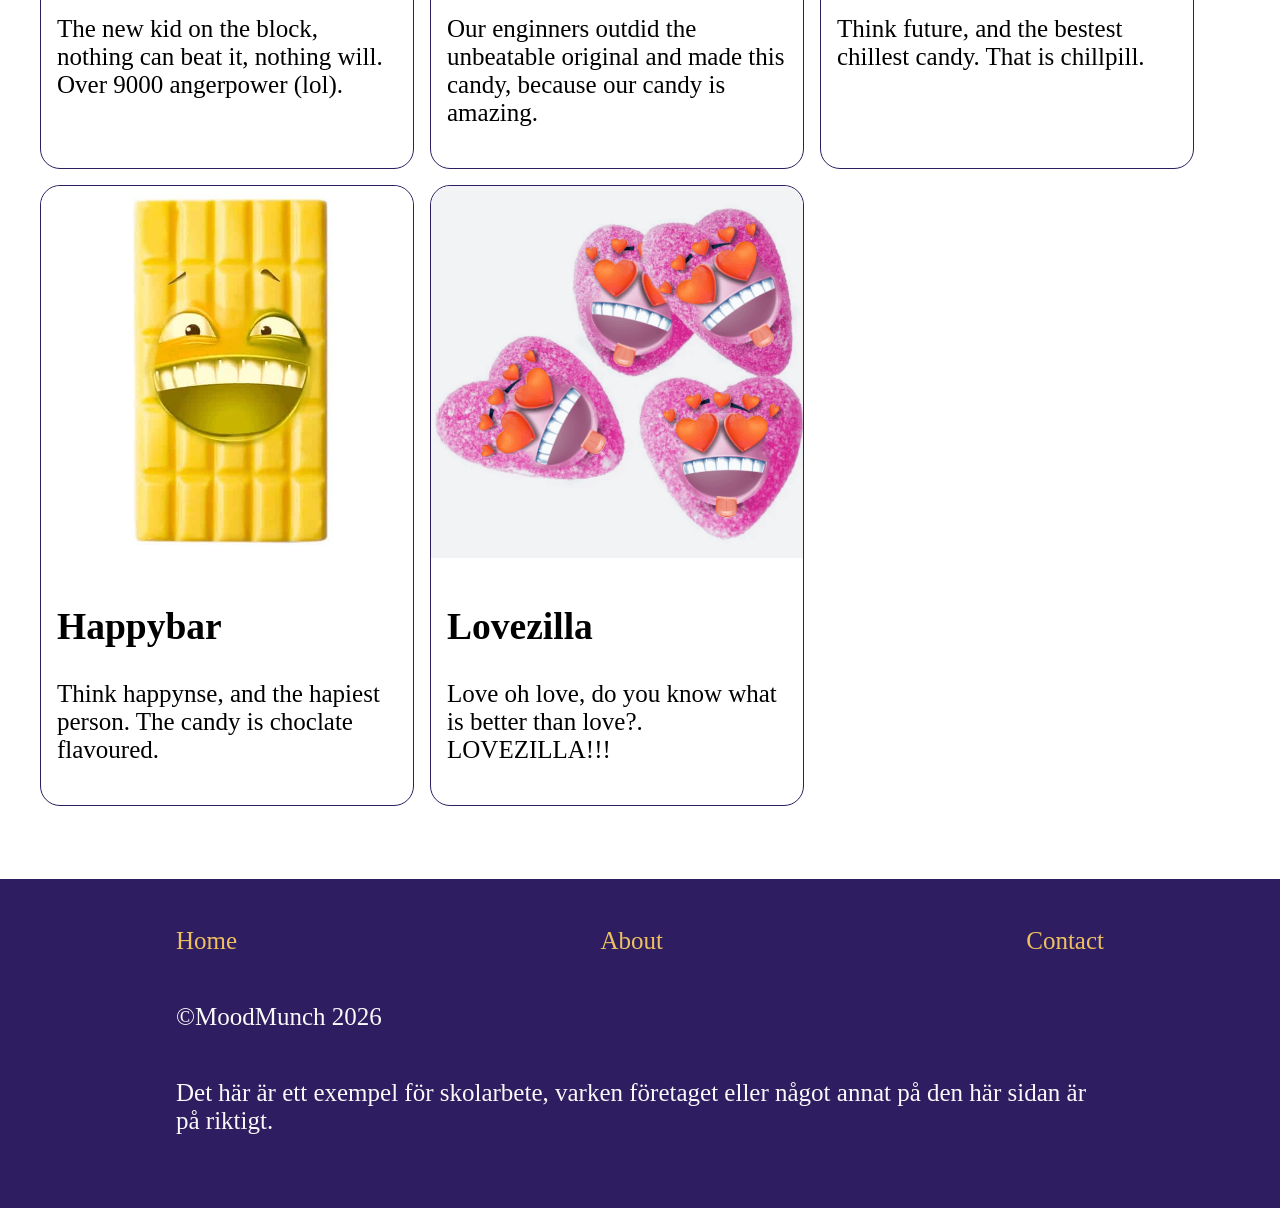
==== commit 0a39ef65: "länk" ====
--- a/docs/index.html
+++ b/docs/index.html
@@ -99,9 +99,9 @@
   <footer class="site-foot region">
     <div class="container">
       <ul>
-        <li>Contact</li>
-        <li>About</li>
-        <li>Customer service</li>
+        <li><a href="index.html">Home</a></li>
+        <li><a href="horse.jpg">About</a></li>
+        <li><a href="contact.html">Contact</a></li>
       </ul>
       <p>&copy;MoodMunch 2026</p>
       <p>Det här är ett exempel för skolarbete, varken företaget eller något annat på den här sidan är på riktigt.</p>
--- a/docs/style.css
+++ b/docs/style.css
@@ -149,6 +149,15 @@
 .site-foot {
   color: var(--color-light);
   background-color: var(--color-primary);
+}
+
+.site-foot a {
+  color: var(--color-secondary);
+  text-decoration: none;
+}
+
+.site-foot a:hover {
+  text-decoration: underline;
 }
 
 .site-foot ul {
